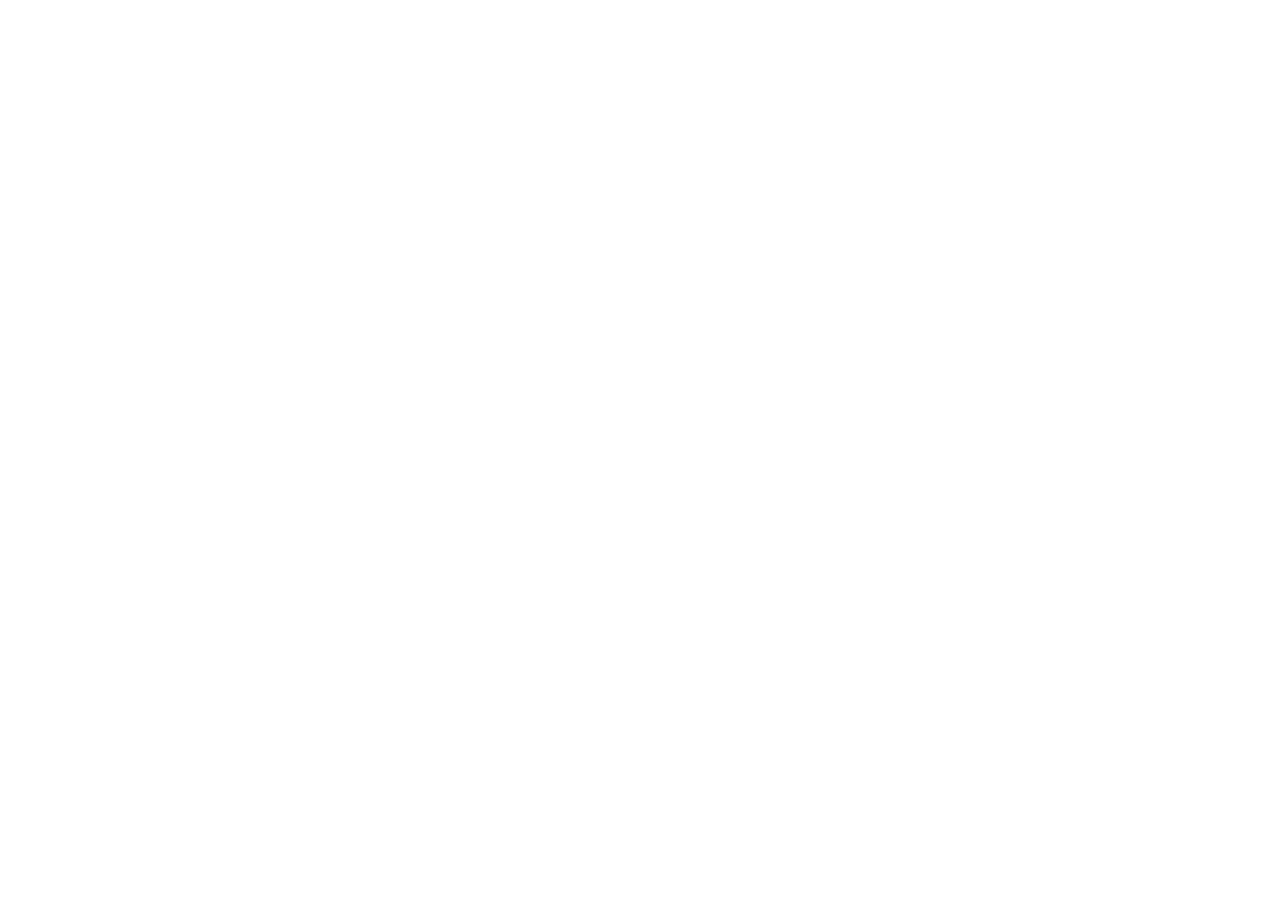
==== details.html @ fdc0c2fb "initial files" ====
<!DOCTYPE html>
<html lang="en">
<head>
    <meta charset="UTF-8">
    <meta name="viewport" content="width=device-width, initial-scale=1.0">
    <title>Airbnb - Details</title>
    <link rel="stylesheet" href="style.css">
    <script src="details.js" defer></script>
</head>
<body>
    
</body>
</html>
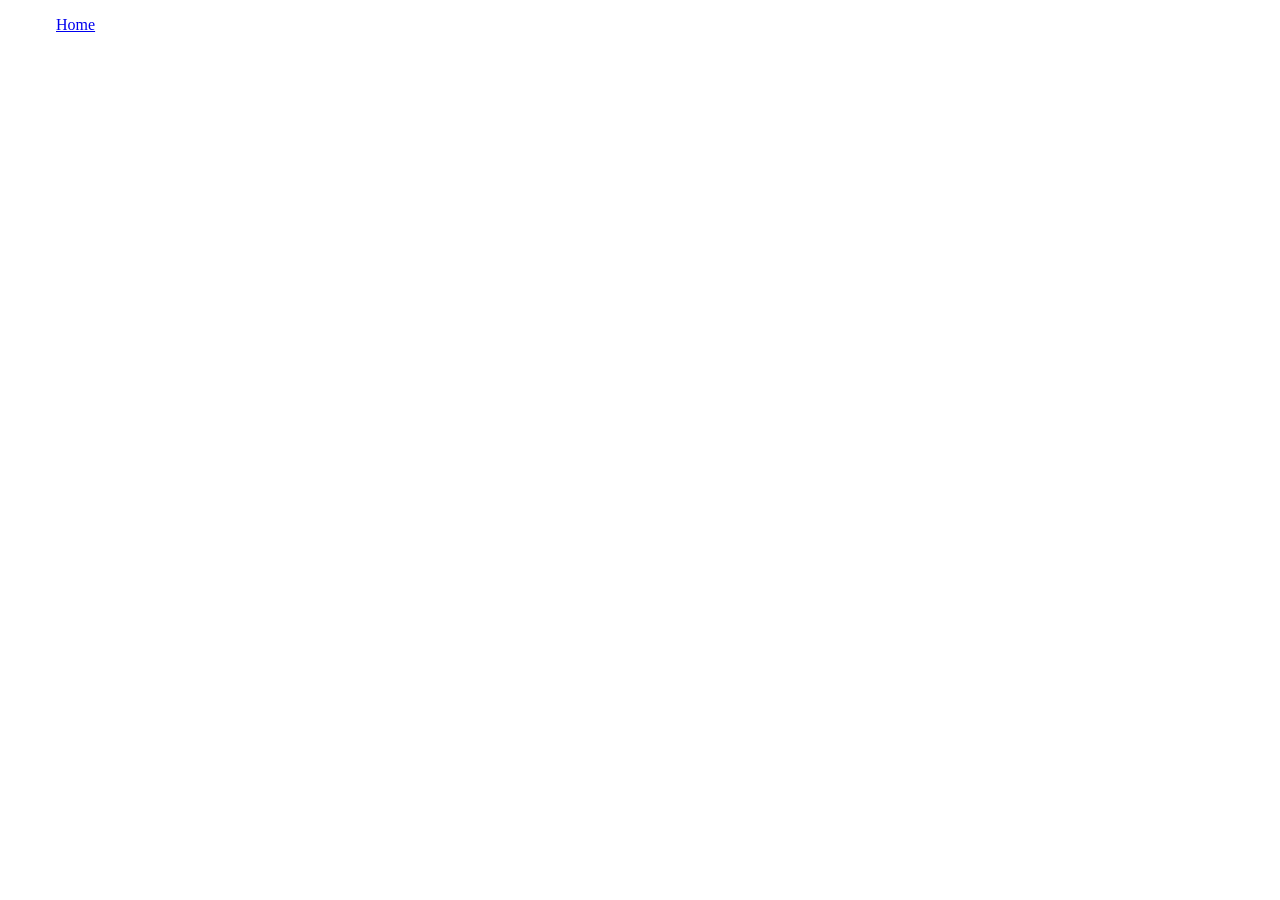
==== commit 00f7d6fa: "changed details.js to using functions" ====
--- a/details.html
+++ b/details.html
@@ -5,9 +5,12 @@
     <meta name="viewport" content="width=device-width, initial-scale=1.0">
     <title>Airbnb - Details</title>
     <link rel="stylesheet" href="style.css">
+    <script src="global.js" defer></script>
     <script src="details.js" defer></script>
 </head>
 <body>
-    
+    <main class="details_main">
+        <a href="index.html">Home</a>
+    </main>
 </body>
 </html>
--- a/style.css
+++ b/style.css
@@ -0,0 +1,78 @@
+body {
+    max-width: 1200px;
+    margin-left: auto;
+    margin-right: auto;
+}
+ul{
+    list-style: none;
+    padding: 0;
+    display: flex;
+    flex-wrap: wrap;
+    justify-content: space-between;
+    
+    
+}
+.list__item{
+    display: flex;
+    flex-direction: column;
+    margin-bottom: 1rem;
+}
+.item__img{
+    max-width: 288px;
+    height: 288px;
+    object-fit: fill;
+}
+.item__div{
+    background-color: #cef9ff;
+    padding: 0.3rem 1rem;
+    display: flex;
+    justify-content: space-between;
+    align-items: center;
+}
+.item_div__link{
+    color: black;
+    text-decoration: none;
+    text-transform: uppercase;
+}
+.item_div__link:hover{
+    text-decoration: underline;
+    cursor: pointer;
+}
+.details_main{
+    display: flex;
+    margin: 1rem;
+}
+.facilities__list{
+list-style: disc;
+display: flex;
+flex-direction: column;
+}
+.facilities__list li{
+    margin-left: 1rem;
+}
+.details__img{
+    width: 712px;
+    max-width: 60%;
+    object-fit: contain;
+
+}
+.details__section{
+    margin: 2rem;
+    min-width: 300px
+}
+h4{
+    margin: 10px 0 10px 0;
+}
+.details__location, .details__title, .details__subtitle{
+    text-align: center;
+}
+.details__location{
+    font-weight: 100;
+}
+.details__title{
+    font-weight: 300;
+}
+.details__subtitle{
+    font-size: 1em;
+    font-weight: 100;
+}
